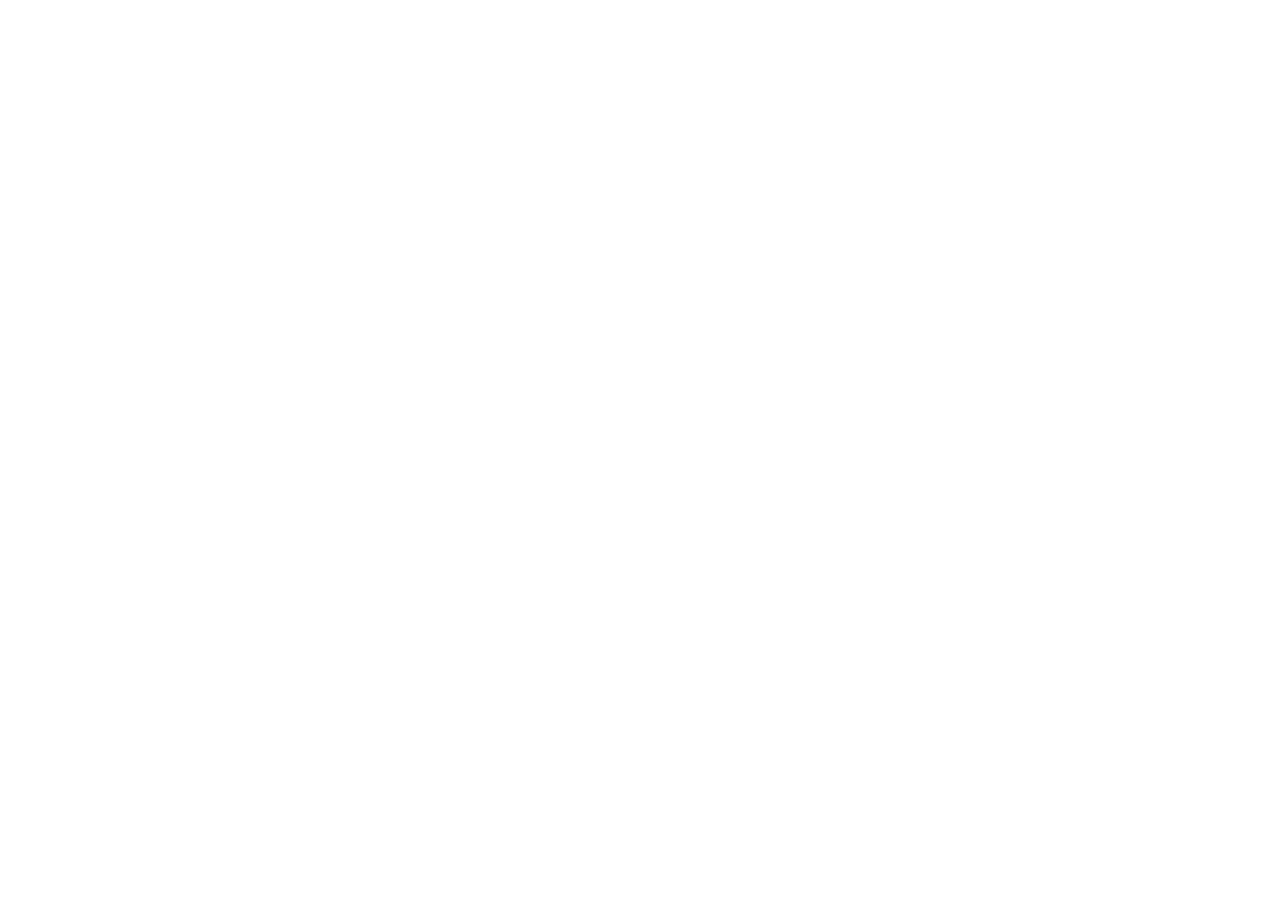
==== aktuell.html @ 14468391 "first commit" ====
<!DOCTYPE html>
<html>
<head>
<meta charset="UTF-8">
<script src="https://ajax.googleapis.com/ajax/libs/jquery/1.11.3/jquery.min.js"></script>
	<script>
		$(document).ready(function(){
				$('#news').load('https://www.facebook.com/pages/Call-A-Grill-Asado-Argentino-M%C3%BCnchen/104575736254548', function(data){
					$(this).html(data);
				}); 
				
	</script>

</head>
<body>
<div id="news"></div>


	

</body>
</html>
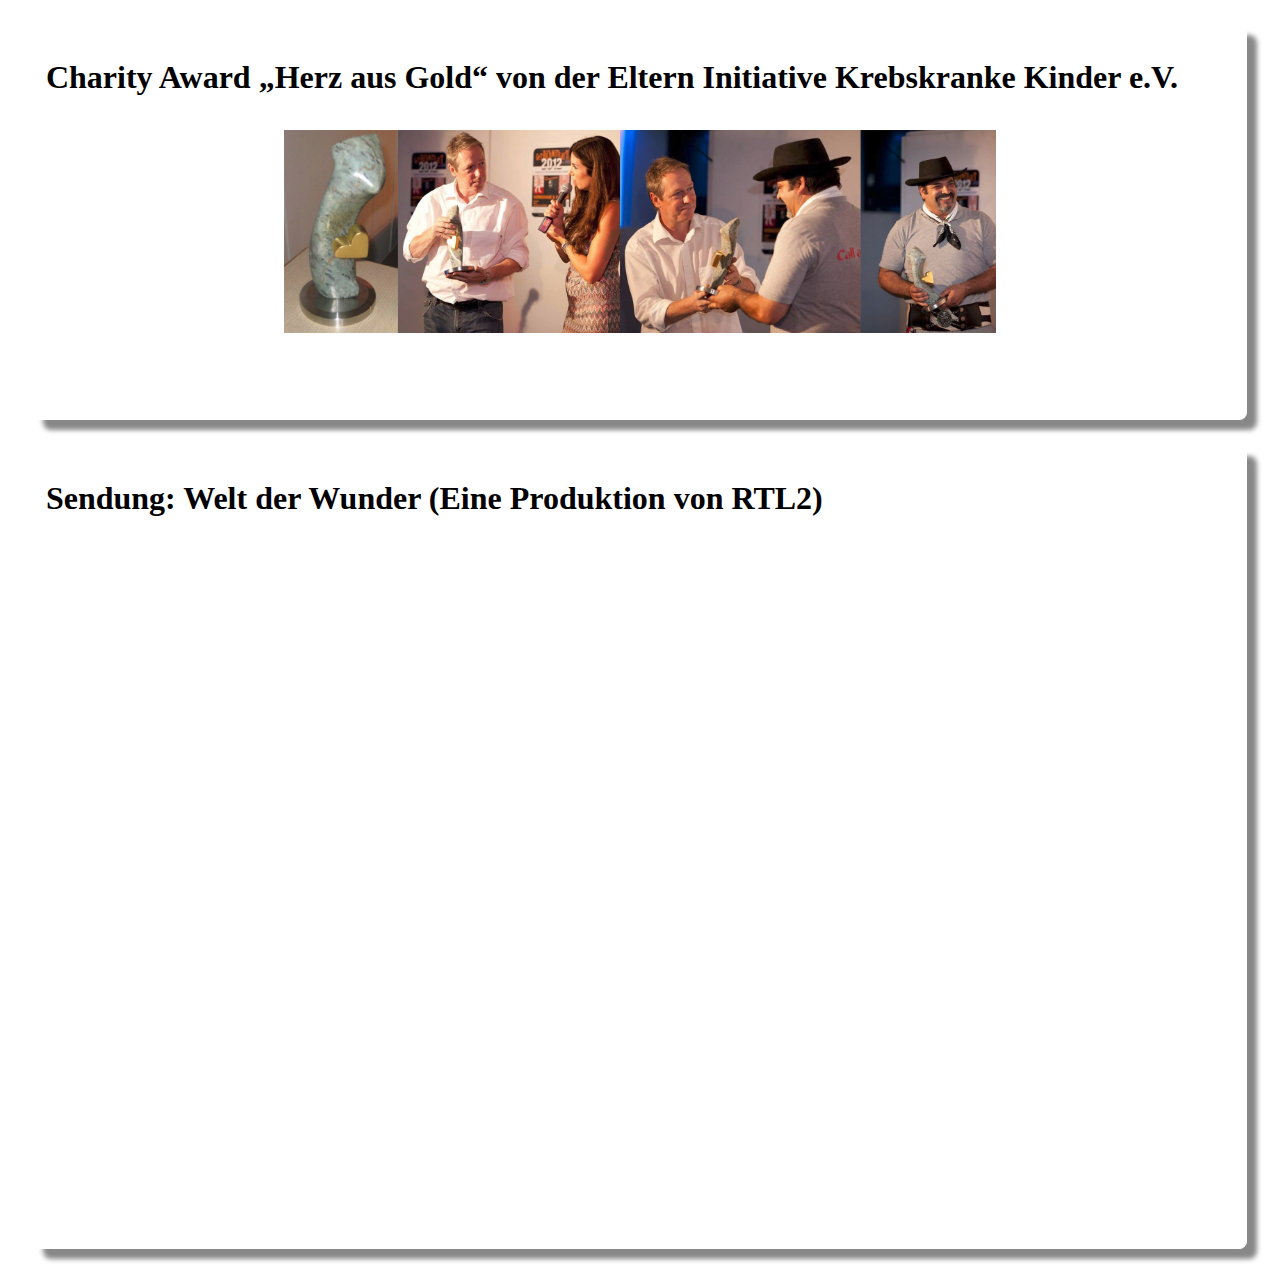
==== commit 2f33837b: "video y mas" ====
--- a/aktuell.html
+++ b/aktuell.html
@@ -2,21 +2,49 @@
 <html>
 <head>
 <meta charset="UTF-8">
-<script src="https://ajax.googleapis.com/ajax/libs/jquery/1.11.3/jquery.min.js"></script>
-	<script>
-		$(document).ready(function(){
-				$('#news').load('https://www.facebook.com/pages/Call-A-Grill-Asado-Argentino-M%C3%BCnchen/104575736254548', function(data){
-					$(this).html(data);
-				}); 
-				
-	</script>
+
 
 </head>
 <body>
-<div id="news"></div>
+
+		<div id="news1" style="background: rgba(255, 255, 255, 0.4);margin: 2%; padding: 1%;box-shadow: 10px 10px 5px #888888;border-radius: 8px;">
+			<h1>Charity Award „Herz aus Gold“ von der  Eltern Initiative Krebskranke Kinder e.V.</h1>
+			<img src="images/aktuell.jpg" style="width: 60%; height:auto; margin: 1% 1% 6% 20%;">
+		</div>
+		<div id="news2" style="background: rgba(255, 255, 255, 0.4);margin: 2%; padding: 1%;box-shadow: 10px 10px 5px #888888;border-radius: 8px;">
+			<h1>Sendung: Welt der Wunder (Eine Produktion von RTL2)</h1>
+			<script src="https://ajax.googleapis.com/ajax/libs/jquery/1.11.3/jquery.min.js"></script>
+			<script src="http://api.medianac.com/p/105/sp/10500/embedIframeJs/uiconf_id/11601355/partner_id/105"></script>
+					<div id="kaltura_player_1421836828" style="width: 85%; height: 660px; margin: 4% 1% 1% 8%" itemprop="video" itemscope itemtype="http://schema.org/VideoObject">
+
+						<span itemprop="name" content="<strong>Grillen weltweit</strong>"></span>
+						<span itemprop="description" content="Traditionelle Grillgerichte wie Asado, Jerk und Schaschlik lassen das Wasser im Mund zusammenlaufen. Doch was ist das Geheimnis ihrer Zubereitungsart? Welt der Wunder begibt sich auf eine kulinarische Reise."></span>
+						<span itemprop="duration" content="107"></span>
+						<span itemprop="thumbnail" content="http://api.medianac.com/p/105/sp/10500/thumbnail/entry_id/0_hwfc1rlv/version/100000/acv/142"></span>
+						<span itemprop="width" content="642"></span>
+						<span itemprop="height" content="391"></span>
+					</div>
+			<script src="http://api.medianac.com/p/105/sp/10500/embedIframeJs/uiconf_id/11601355/partner_id/105?autoembed=true&entry_id=0_hwfc1rlv&playerId=kaltura_player_1421836828&cache_st=1421836828&width=642&height=391&flashvars[streamerType]=rtmp&flashvars[mediaProtocol]=rtmp"></script>
+
+		</div>
+
+		<script type="text/javascript">
+			$(document).ready(function(){
+				var x = $('#kaltura_player_1421836828').height();
+				console.log('x aktuell: '+x);
+				x += 600;
+				$('article').css('height',x);
+				x += $('header').height();
+				x += $('nav').height();
+				x += $('footer').height();
+				$('footer').css('top',x);
+			});
+		</script>
 
 
-	
+
+
+
 
 </body>
 </html>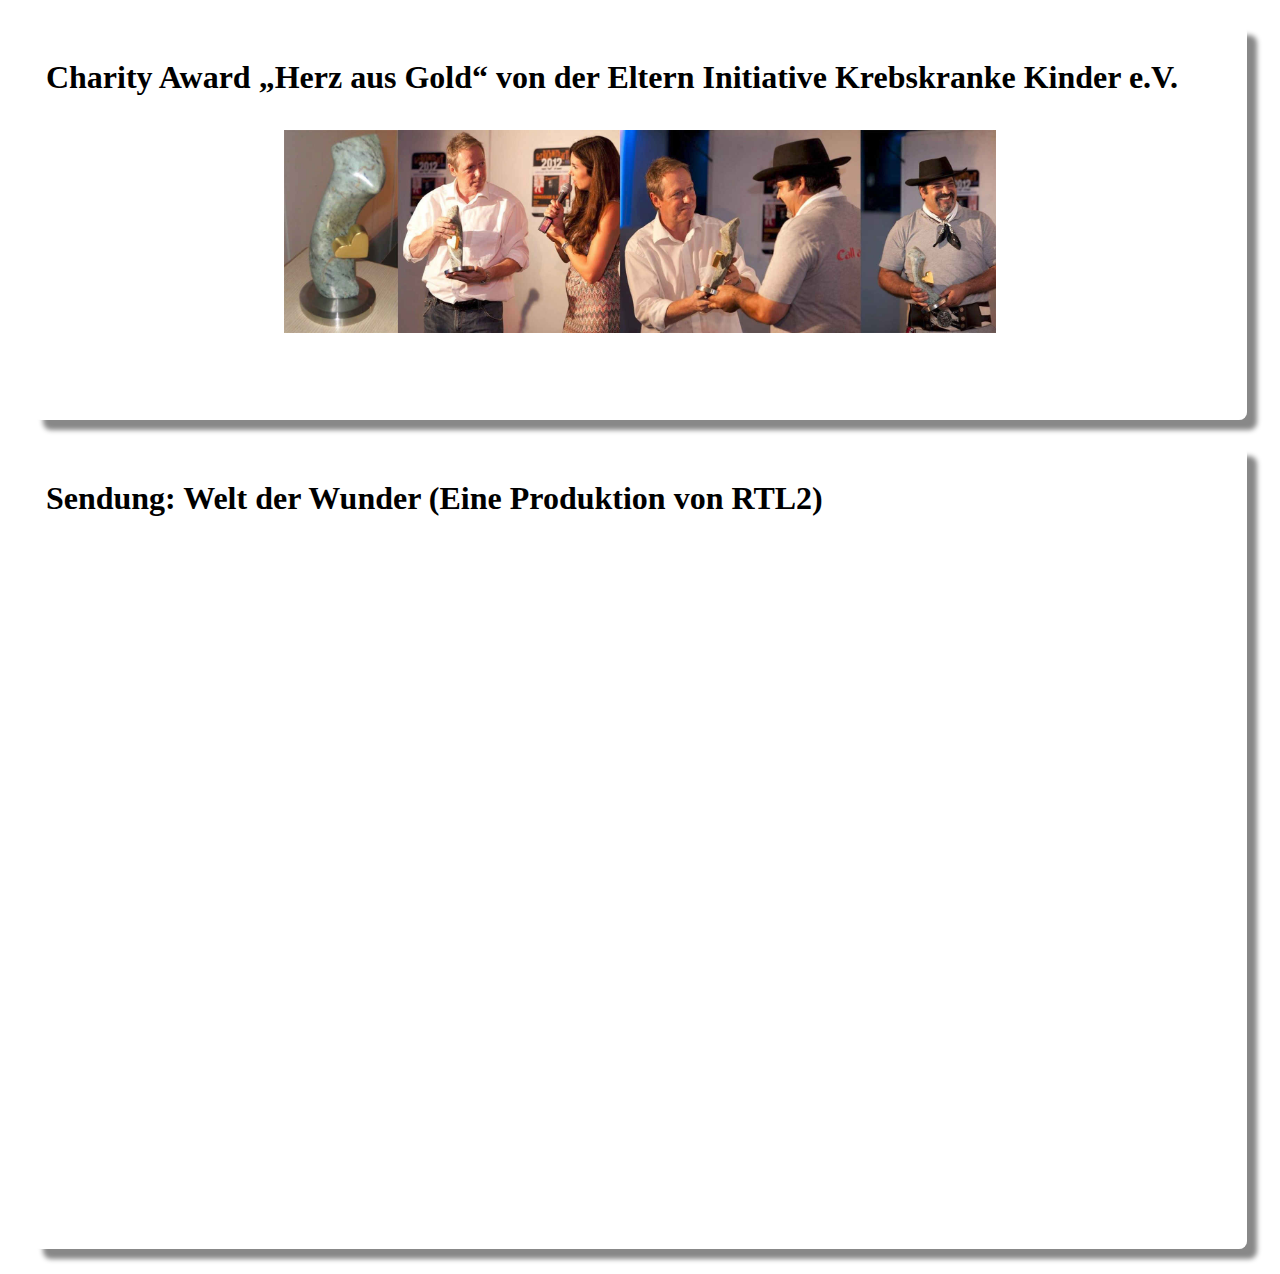
==== commit 717e8e0d: "metiendo fotos a service" ====
--- a/aktuell.html
+++ b/aktuell.html
@@ -6,7 +6,7 @@
 
 </head>
 <body>
-
+	<div id="content">
 		<div id="news1" style="background: rgba(255, 255, 255, 0.4);margin: 2%; padding: 1%;box-shadow: 10px 10px 5px #888888;border-radius: 8px;">
 			<h1>Charity Award „Herz aus Gold“ von der  Eltern Initiative Krebskranke Kinder e.V.</h1>
 			<img src="images/aktuell.jpg" style="width: 60%; height:auto; margin: 1% 1% 6% 20%;">
@@ -14,25 +14,26 @@
 		<div id="news2" style="background: rgba(255, 255, 255, 0.4);margin: 2%; padding: 1%;box-shadow: 10px 10px 5px #888888;border-radius: 8px;">
 			<h1>Sendung: Welt der Wunder (Eine Produktion von RTL2)</h1>
 			<script src="https://ajax.googleapis.com/ajax/libs/jquery/1.11.3/jquery.min.js"></script>
-			<script src="http://api.medianac.com/p/105/sp/10500/embedIframeJs/uiconf_id/11601355/partner_id/105"></script>
+			<script src="https://api.medianac.com/p/105/sp/10500/embedIframeJs/uiconf_id/11601355/partner_id/105"></script>
 					<div id="kaltura_player_1421836828" style="width: 85%; height: 660px; margin: 4% 1% 1% 8%" itemprop="video" itemscope itemtype="http://schema.org/VideoObject">
 
 						<span itemprop="name" content="<strong>Grillen weltweit</strong>"></span>
 						<span itemprop="description" content="Traditionelle Grillgerichte wie Asado, Jerk und Schaschlik lassen das Wasser im Mund zusammenlaufen. Doch was ist das Geheimnis ihrer Zubereitungsart? Welt der Wunder begibt sich auf eine kulinarische Reise."></span>
 						<span itemprop="duration" content="107"></span>
-						<span itemprop="thumbnail" content="http://api.medianac.com/p/105/sp/10500/thumbnail/entry_id/0_hwfc1rlv/version/100000/acv/142"></span>
+						<span itemprop="thumbnail" content="https://api.medianac.com/p/105/sp/10500/thumbnail/entry_id/0_hwfc1rlv/version/100000/acv/142"></span>
 						<span itemprop="width" content="642"></span>
 						<span itemprop="height" content="391"></span>
 					</div>
 			<script src="http://api.medianac.com/p/105/sp/10500/embedIframeJs/uiconf_id/11601355/partner_id/105?autoembed=true&entry_id=0_hwfc1rlv&playerId=kaltura_player_1421836828&cache_st=1421836828&width=642&height=391&flashvars[streamerType]=rtmp&flashvars[mediaProtocol]=rtmp"></script>
 
 		</div>
+	</div>
 
 		<script type="text/javascript">
 			$(document).ready(function(){
-				var x = $('#kaltura_player_1421836828').height();
+				var x = $('#content').height();
 				console.log('x aktuell: '+x);
-				x += 600;
+				x += 20;
 				$('article').css('height',x);
 				x += $('header').height();
 				x += $('nav').height();
